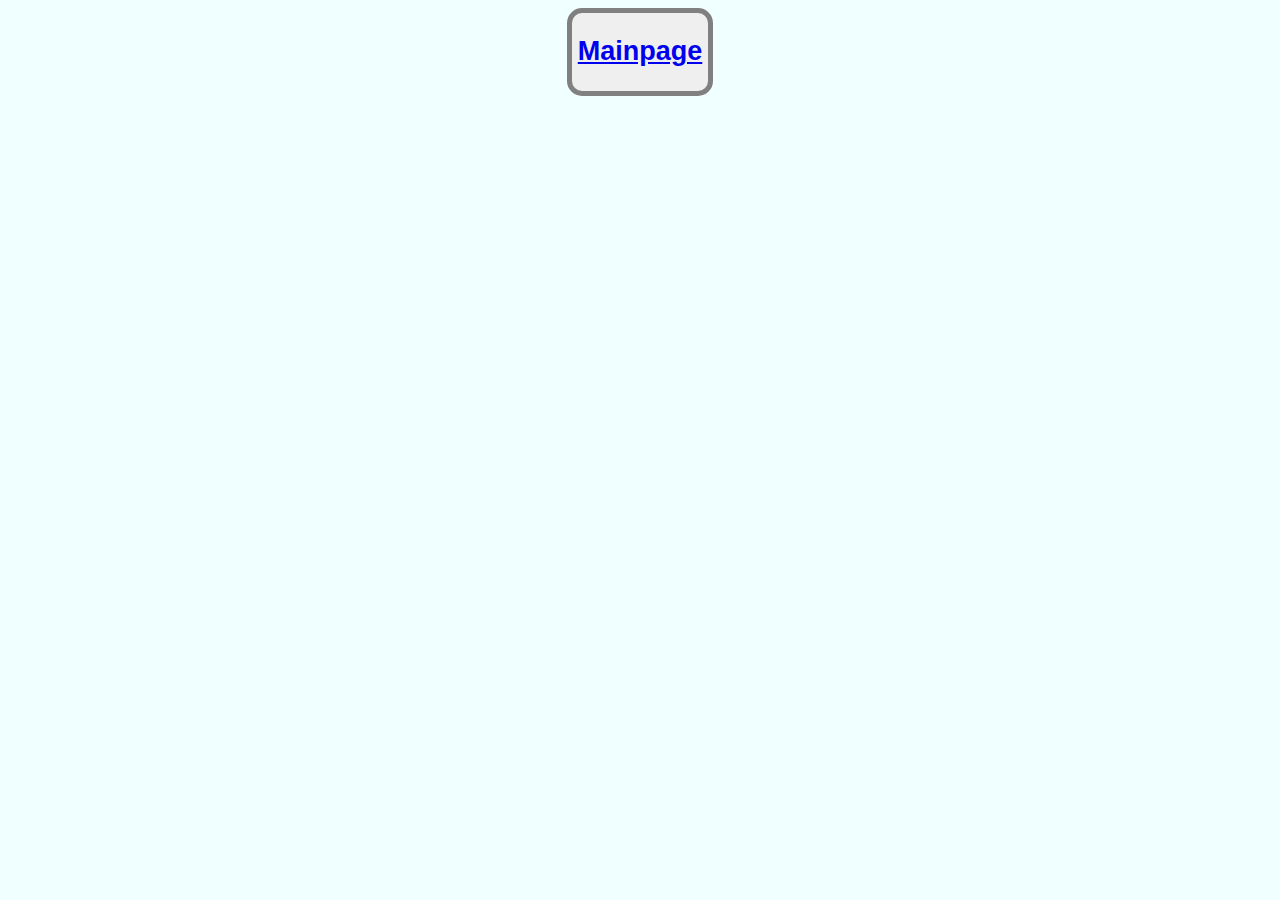
==== CarTypes.html @ 8c6404d1 "first commit" ====
<!DOCTYPE html>
<html lang="en">
  <head>
    <meta charset="UTF-8" />
    <meta http-equiv="X-UA-Compatible" content="IE=edge" />
    <meta name="viewport" content="width=device-width, initial-scale=1.0" />
    <title>CarTypes</title>
    <link rel="stylesheet" href="Style.css" />
  </head>
  <body>
    <div class="buttons">
      <button class="buttons Mainpage">
        <a href="http://127.0.0.1:5500/"><h2>Mainpage</h2> </a>
      </button>
    </div>
  </body>
</html>
---- Style.css ----
body {
  background-color: azure;
}
.buttons {
  text-align: center;
  display: flex;
  justify-content: space-evenly;
}

.Mainpage {
  color: midnightblue;
  font-style: times;
  font-size: 18px;
  border-radius: 15px;
  border-color: gray;
  border-style: solid;
  border-width: 5px;
}
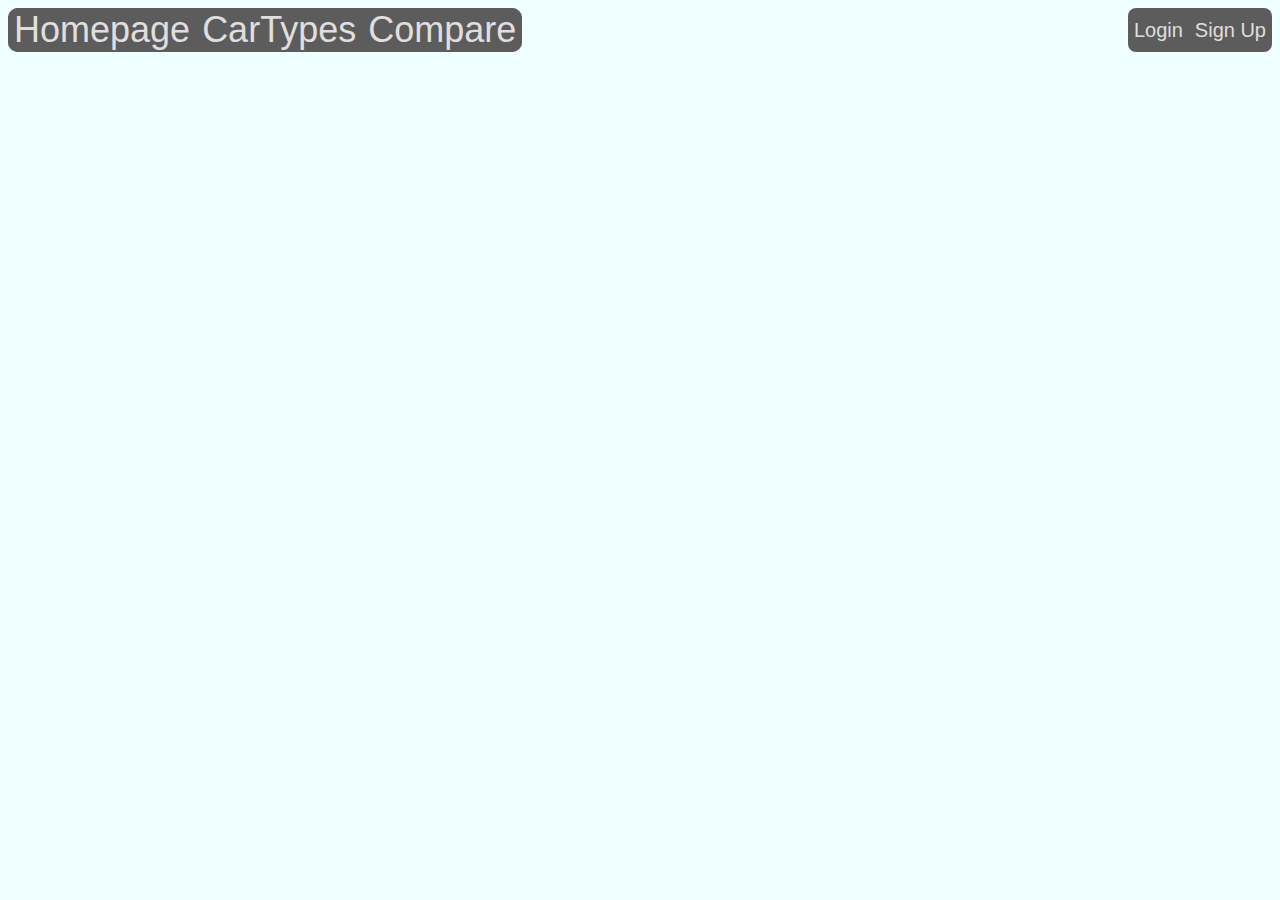
==== commit 7b3357ac: "V2" ====
--- a/CarTypes.html
+++ b/CarTypes.html
@@ -8,10 +8,26 @@
     <link rel="stylesheet" href="Style.css" />
   </head>
   <body>
-    <div class="buttons">
-      <button class="buttons Mainpage">
-        <a href="http://127.0.0.1:5500/"><h2>Mainpage</h2> </a>
-      </button>
-    </div>
+    <header>
+      <div class="buttons">
+        <button class="button">
+          <a href="index.html"> Homepage</a>
+        </button>
+        <button class="button">
+          <a href="CarTypes.html"> CarTypes</a>
+        </button>
+        <button class="button">
+          <a href="Compare.html"> Compare</a>
+        </button>
+      </div>
+      <div class="Signlog">
+        <button class="Signlog Login">
+          <a href="Login.html"> Login</a>
+        </button>
+        <button class="Signlog SignUp">
+          <a href="SignUp.html"> Sign Up</a>
+        </button>
+      </div>
+    </header>
   </body>
 </html>
--- a/Style.css
+++ b/Style.css
@@ -1,18 +1,71 @@
 body {
   background-color: azure;
 }
+
 .buttons {
-  text-align: center;
   display: flex;
   justify-content: space-evenly;
+  background-color: rgb(92, 92, 92);
+  border-radius: 10px;
 }
 
-.Mainpage {
-  color: midnightblue;
+.button {
   font-style: times;
-  font-size: 18px;
-  border-radius: 15px;
-  border-color: gray;
-  border-style: solid;
-  border-width: 5px;
+  font-size: 36px;
+  border-style: none;
+  background-color: rgb(92, 92, 92);
+  border-radius: 10px;
 }
+
+.main-page-button {
+  font-size: 36px;
+}
+
+button a:hover {
+  color: rgb(27, 177, 236);
+  text-decoration: none;
+}
+
+button a {
+  text-decoration: 0;
+  color: rgb(224, 223, 223);
+}
+
+.Signlog {
+  display: flex;
+  align-items: center;
+  border-radius: 8px;
+  background-color: rgb(92, 92, 92);
+}
+
+.Login {
+  font-style: times;
+  font-size: 20px;
+  border-style: none;
+}
+.SignUp {
+  font-style: times;
+  font-size: 20px;
+  border-style: none;
+}
+
+header {
+  display: flex;
+  justify-content: space-between;
+}
+
+.flex-Signlog {
+  width: 25%;
+  display: flex;
+  justify-content: center;
+}
+.flex-login {
+  width: 20%;
+  display: flex;
+  justify-content: center;
+}
+.flex-loginer {
+  width: 50%;
+  display: flex;
+  justify-content: center;
+}
